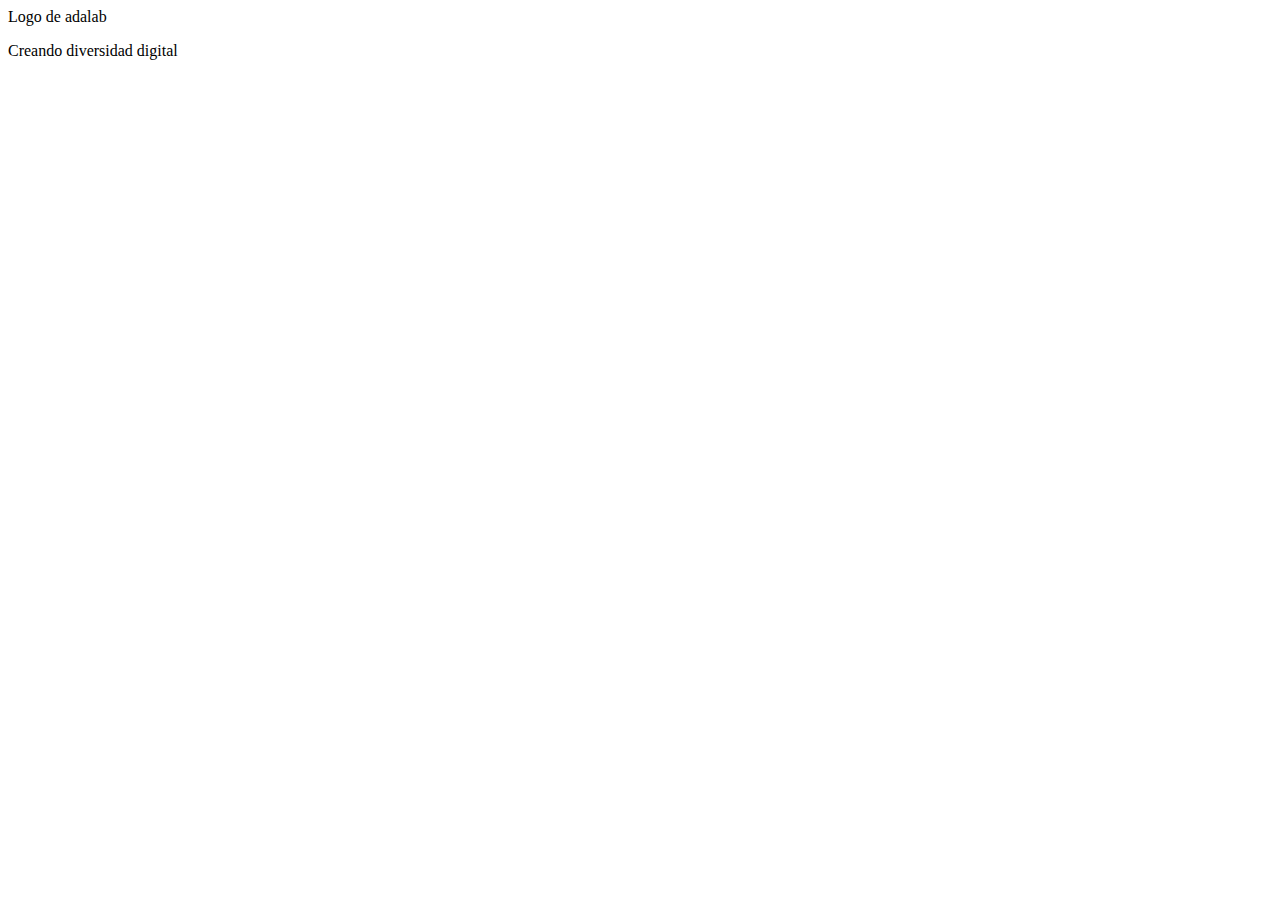
==== index.html @ db3f359f "add structure" ====
<!DOCTYPE html>
<html lang="en">
<head>
    <meta charset="UTF-8">
    <meta http-equiv="X-UA-Compatible" content="IE=edge">
    <meta name="viewport" content="width=device-width, initial-scale=1.0">
    <link rel="stylesheet" href="./main.css">
    <link href="https://fonts.googleapis.com/css?family=Rubik" rel="stylesheet" />
    <title>Ejercicio Adalab</title>
</head>
<body>
    <header class= "header">
        <div class="logo">Logo de adalab</div>
        <div class="menu"></div>
    </header>
    <main class="content">
        <p class="text">Creando diversidad digital</p>
    </main>
</body>
</html>
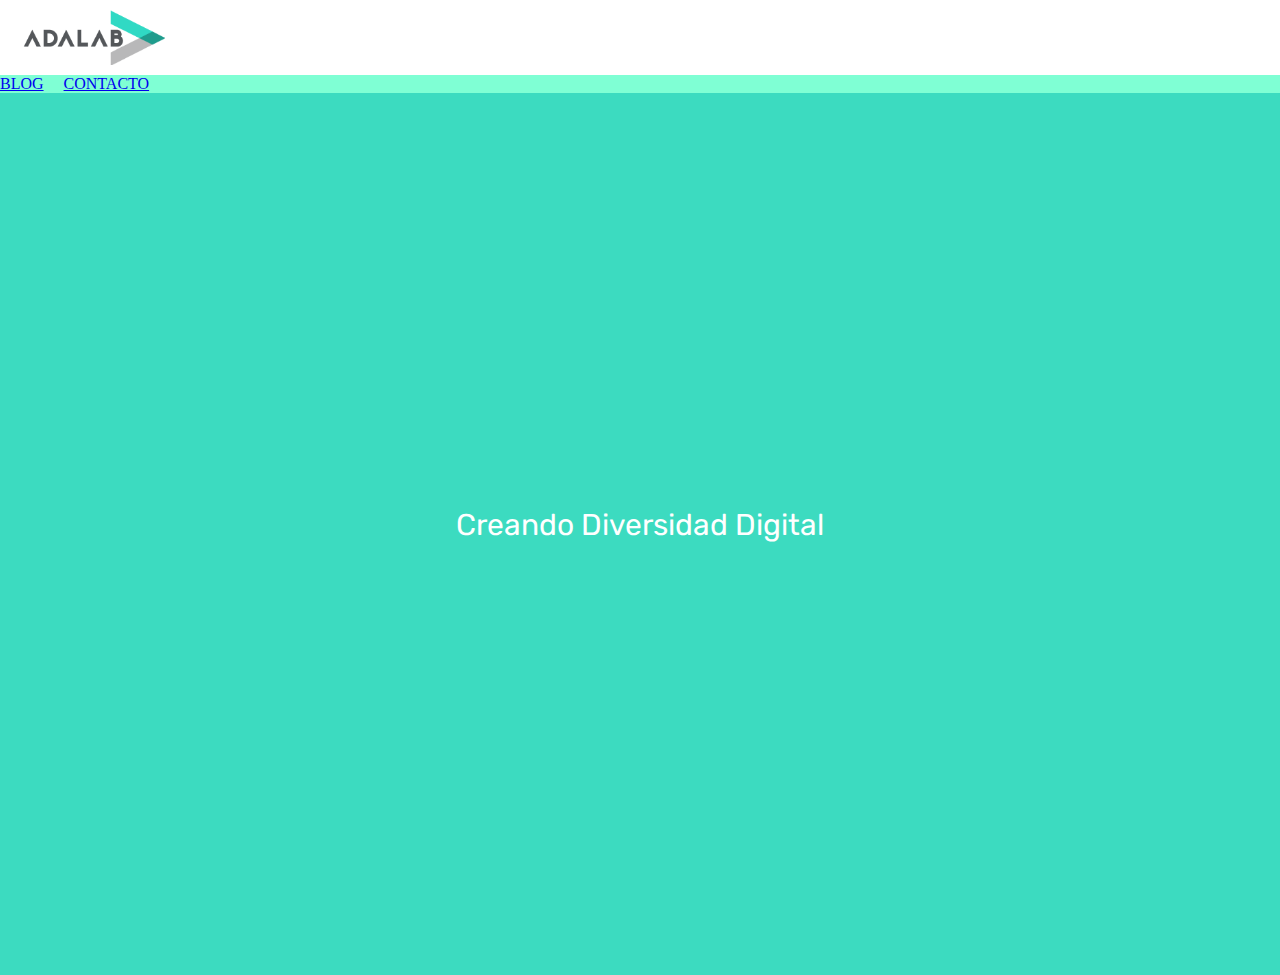
==== commit b9ea4a70: "add styles" ====
--- a/index.html
+++ b/index.html
@@ -10,8 +10,16 @@
 </head>
 <body>
     <header class= "header">
-        <div class="logo">Logo de adalab</div>
-        <div class="menu"></div>
+        <img class= "logo" src="./image/logo-adalab.png" alt="logo adalab">
+        <div class="menu">
+            <div>
+                <a class="blog-link" href="https://adalab.es/blog/">Blog</a>
+            </div>
+            <div>
+                <a class="contacto-link" href="https://adalab.es/contacto/">Contacto</a>
+            </div>
+        </div>
+
     </header>
     <main class="content">
         <p class="text">Creando diversidad digital</p>
--- a/main.css
+++ b/main.css
@@ -0,0 +1,61 @@
+:root {
+  --RubikFont: "Rubik", sans-serif;
+  --MenuColor: #dfdfdf;
+  --FontColor: #3cdbc0;
+  --TextColor: #ffffff;
+  --MenuFontSize: 16px;
+}
+
+body {
+  margin: 0px;
+}
+
+.logo {
+  width: 155px;
+  margin: 10px;
+  display: block;
+  align-content: center;
+}
+
+.menu {
+  display: flex;
+  width: 155px;
+  margin-bottom: 13px;
+  flex-direction: row;
+  font-size: var(--MenuFontSize);
+  color: var(--MenuColor);
+  text-transform: uppercase;
+  background-color: aquamarine;
+  width: 100%;
+  position: fixed;
+}
+
+.menu .blog-link {
+  margin-right: 20px;
+  width: 100%;
+}
+
+.menu .contacto-link {
+  margin-left: 0px;
+}
+
+.content {
+  height: 100vh;
+  width: 100vw;
+  background-color: var(--FontColor);
+  display: flex;
+  flex-direction: row;
+  justify-content: center;
+  align-items: center;
+}
+
+.text {
+  text-align: center;
+  font-size: 30px;
+  font-family: var(--RubikFont);
+  position: absolute;
+  text-align: center;
+  color: var(--TextColor);
+  font-family: var(--RubikFont);
+  text-transform: capitalize;
+}
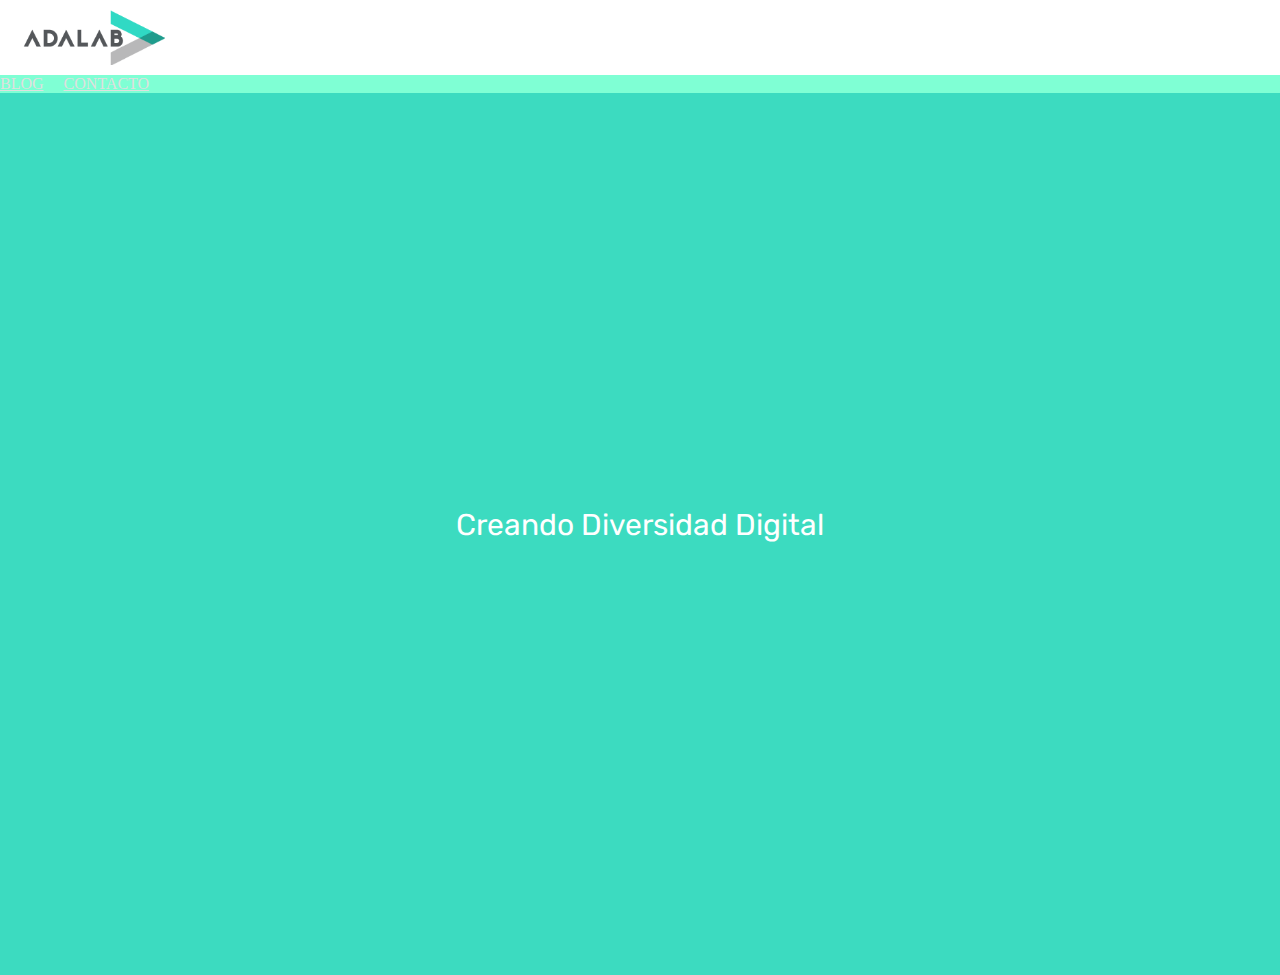
==== commit 5006a855: "add links" ====
--- a/index.html
+++ b/index.html
@@ -10,15 +10,20 @@
 </head>
 <body>
     <header class= "header">
-        <img class= "logo" src="./image/logo-adalab.png" alt="logo adalab">
-        <div class="menu">
+        <nav>
             <div>
-                <a class="blog-link" href="https://adalab.es/blog/">Blog</a>
+                <a href="https://adalab.es/"><img class= "logo" src="./image/logo-adalab.png" alt="logo adalab"></a>
             </div>
-            <div>
-                <a class="contacto-link" href="https://adalab.es/contacto/">Contacto</a>
+            <div class="menu">
+                <div class= "menubar">
+                    <a class="blog-link" href="https://adalab.es/blog/">Blog</a>
+                </div>
+                <div>
+                    <a class="contacto-link" href="https://adalab.es/contacto/">Contacto</a>
+                </div>
             </div>
-        </div>
+        </nav>
+        
 
     </header>
     <main class="content">
--- a/main.css
+++ b/main.css
@@ -30,13 +30,19 @@
   position: fixed;
 }
 
-.menu .blog-link {
+.blog-link {
   margin-right: 20px;
   width: 100%;
+  font-size: var(--MenuFontSize);
+  color: var(--MenuColor);
+  text-transform: uppercase;
 }
 
-.menu .contacto-link {
+.contacto-link {
   margin-left: 0px;
+  font-size: var(--MenuFontSize);
+  color: var(--MenuColor);
+  text-transform: uppercase;
 }
 
 .content {
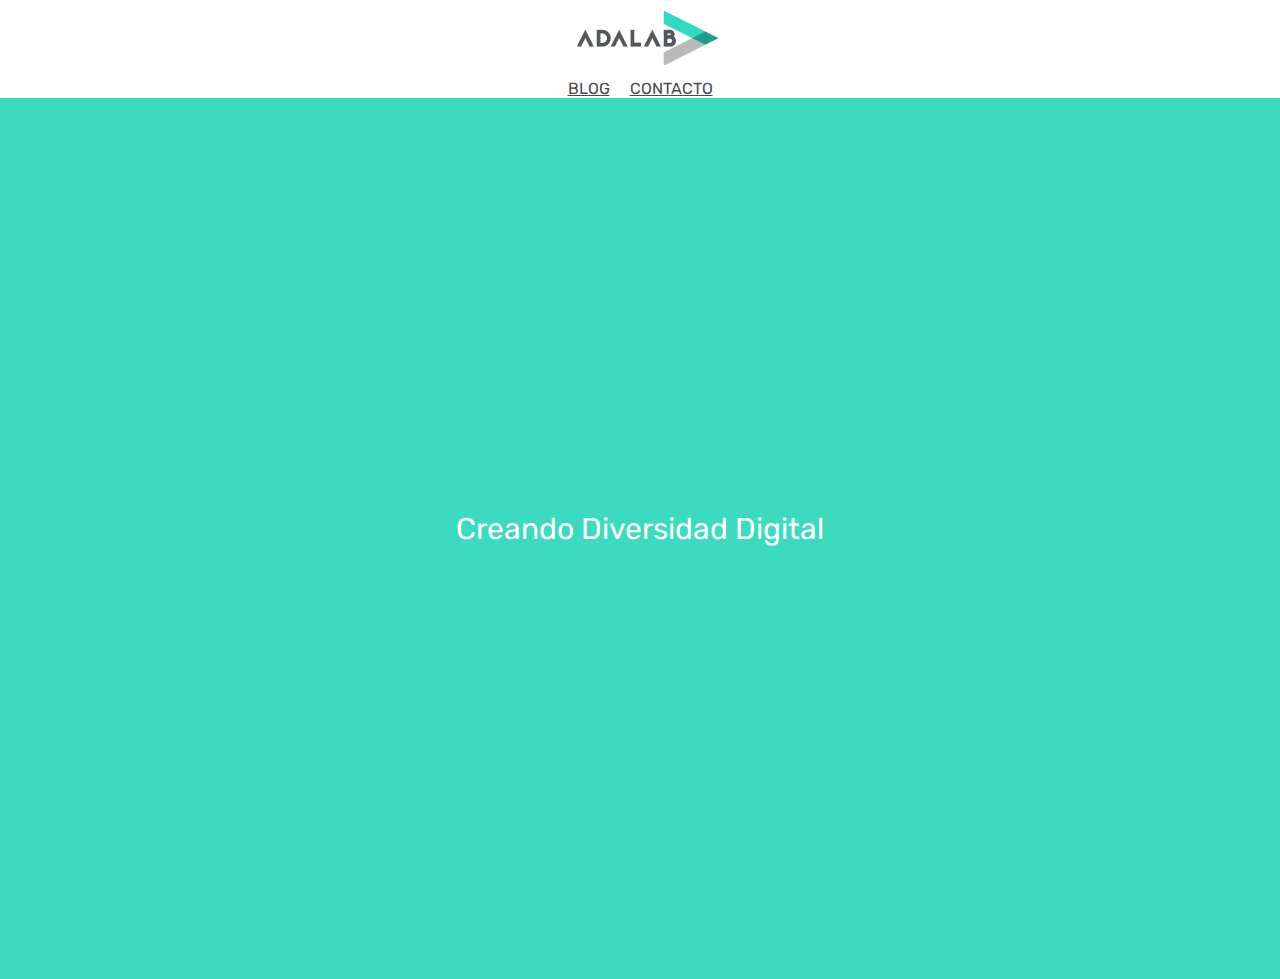
==== commit 4280cda7: "add last changes" ====
--- a/index.html
+++ b/index.html
@@ -15,12 +15,8 @@
                 <a href="https://adalab.es/"><img class= "logo" src="./image/logo-adalab.png" alt="logo adalab"></a>
             </div>
             <div class="menu">
-                <div class= "menubar">
-                    <a class="blog-link" href="https://adalab.es/blog/">Blog</a>
-                </div>
-                <div>
-                    <a class="contacto-link" href="https://adalab.es/contacto/">Contacto</a>
-                </div>
+                   <div><a class="blog-link" href="https://adalab.es/blog/">Blog</a></div> 
+                   <div><a class="contacto-link" href="https://adalab.es/contacto/">Contacto</a></div> 
             </div>
         </nav>
         
--- a/main.css
+++ b/main.css
@@ -1,6 +1,6 @@
 :root {
   --RubikFont: "Rubik", sans-serif;
-  --MenuColor: #dfdfdf;
+  --MenuColor: #4a4a4a;
   --FontColor: #3cdbc0;
   --TextColor: #ffffff;
   --MenuFontSize: 16px;
@@ -9,33 +9,44 @@
 body {
   margin: 0px;
 }
+.header {
+  width: 100%;
+  display: flex;
+  align-content: center;
+  flex-direction: row;
+  justify-content: center;
+  align-items: center;
+}
 
 .logo {
   width: 155px;
   margin: 10px;
-  display: block;
-  align-content: center;
 }
 
 .menu {
   display: flex;
+  justify-content: center;
   width: 155px;
   margin-bottom: 13px;
   flex-direction: row;
-  font-size: var(--MenuFontSize);
-  color: var(--MenuColor);
   text-transform: uppercase;
-  background-color: aquamarine;
   width: 100%;
   position: fixed;
+  left: 0;
+  width: 100%;
+  z-index: 999;
+  background-color: white;
 }
-
+.menubar {
+}
 .blog-link {
   margin-right: 20px;
   width: 100%;
   font-size: var(--MenuFontSize);
   color: var(--MenuColor);
   text-transform: uppercase;
+  font-size: var(--MenuFontSize);
+  font-family: var(--RubikFont);
 }
 
 .contacto-link {
@@ -43,6 +54,8 @@
   font-size: var(--MenuFontSize);
   color: var(--MenuColor);
   text-transform: uppercase;
+  font-size: var(--MenuFontSize);
+  font-family: var(--RubikFont);
 }
 
 .content {
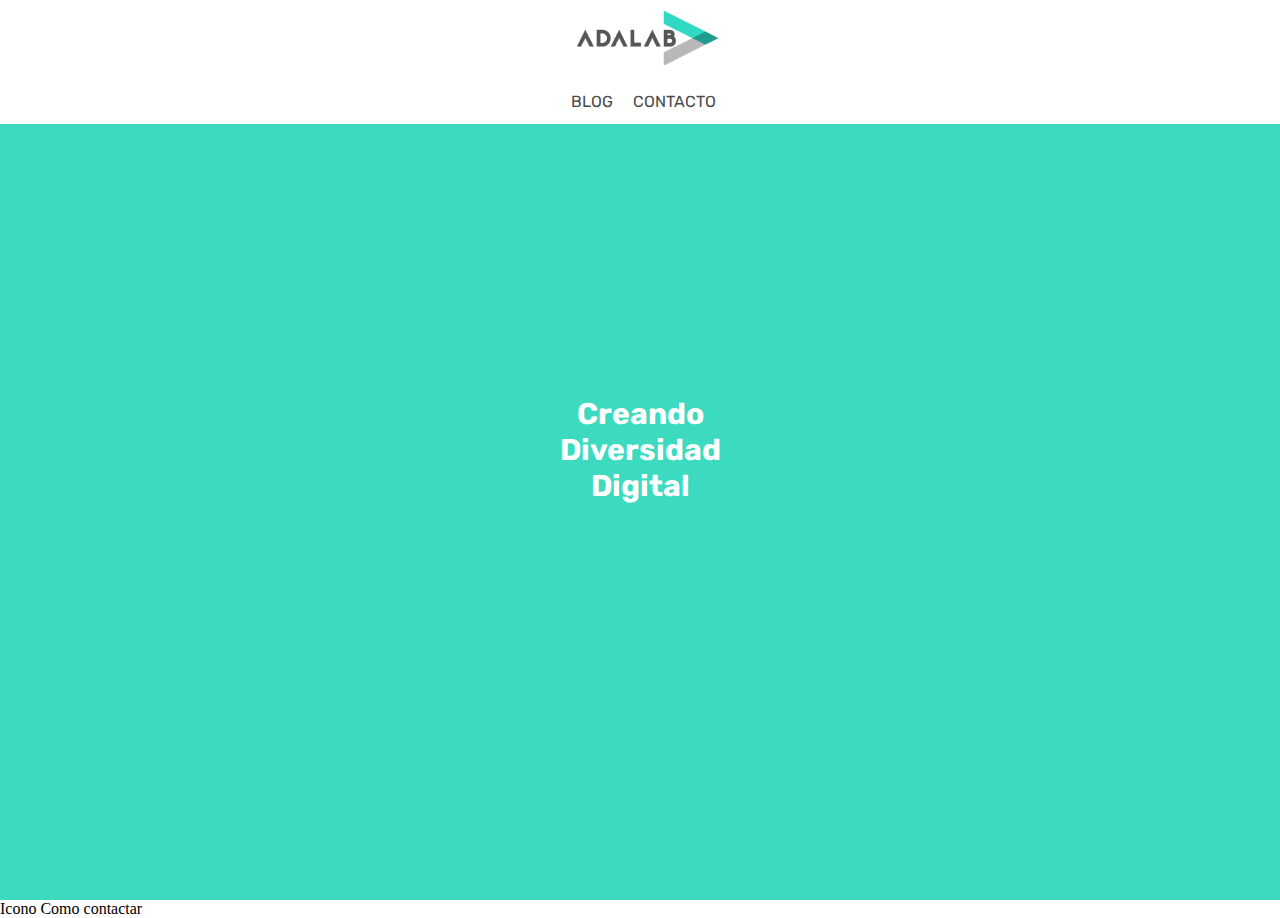
==== commit 8d8ec67b: "Test commit 2" ====
--- a/index.html
+++ b/index.html
@@ -15,15 +15,22 @@
                 <a href="https://adalab.es/"><img class= "logo" src="./image/logo-adalab.png" alt="logo adalab"></a>
             </div>
             <div class="menu">
-                   <div><a class="blog-link" href="https://adalab.es/blog/">Blog</a></div> 
-                   <div><a class="contacto-link" href="https://adalab.es/contacto/">Contacto</a></div> 
+                <ul class="botones">  
+                    <li><a class="blog-link" href="https://adalab.es/blog/"></a>Blog</li> 
+                    <li><a class="contacto-link" href="https://adalab.es/contacto/"></a>Contacto</li> 
+                </ul>
             </div>
         </nav>
         
 
     </header>
     <main class="content">
-        <p class="text">Creando diversidad digital</p>
+        <h1 class="text">Creando diversidad digital</h1>
     </main>
+    <footer class="footer">
+        Icono
+        Como contactar
+        
+    </footer>
 </body>
 </html>--- a/main.css
+++ b/main.css
@@ -10,12 +10,17 @@
   margin: 0px;
 }
 .header {
-  width: 100%;
+  width: 100vw;
+  top: 0;
+  left: 0;
   display: flex;
   align-content: center;
   flex-direction: row;
   justify-content: center;
   align-items: center;
+  position: fixed;
+  z-index: 999;
+  background-color: white;
 }
 
 .logo {
@@ -24,38 +29,33 @@
 }
 
 .menu {
+  list-style-type: none;
+  width: 155px;
+  text-transform: uppercase;
+  margin: 3px;
+}
+.botones {
+  font-family: var(--RubikFont);
+  color: var(--MenuColor);
   display: flex;
   justify-content: center;
-  width: 155px;
-  margin-bottom: 13px;
-  flex-direction: row;
-  text-transform: uppercase;
-  width: 100%;
-  position: fixed;
-  left: 0;
-  width: 100%;
-  z-index: 999;
-  background-color: white;
+  list-style-type: none;
+  margin: 0;
+  padding: 10px;
 }
-.menubar {
-}
+
 .blog-link {
-  margin-right: 20px;
-  width: 100%;
-  font-size: var(--MenuFontSize);
   color: var(--MenuColor);
-  text-transform: uppercase;
-  font-size: var(--MenuFontSize);
   font-family: var(--RubikFont);
+  text-decoration: none;
+  padding-right: 20px;
 }
 
 .contacto-link {
-  margin-left: 0px;
-  font-size: var(--MenuFontSize);
   color: var(--MenuColor);
-  text-transform: uppercase;
-  font-size: var(--MenuFontSize);
   font-family: var(--RubikFont);
+  text-decoration: none;
+  padding-left: 20px;
 }
 
 .content {
@@ -72,9 +72,8 @@
   text-align: center;
   font-size: 30px;
   font-family: var(--RubikFont);
-  position: absolute;
   text-align: center;
   color: var(--TextColor);
-  font-family: var(--RubikFont);
   text-transform: capitalize;
+  width: 8em; /*o word-spacing: 100vw; */
 }
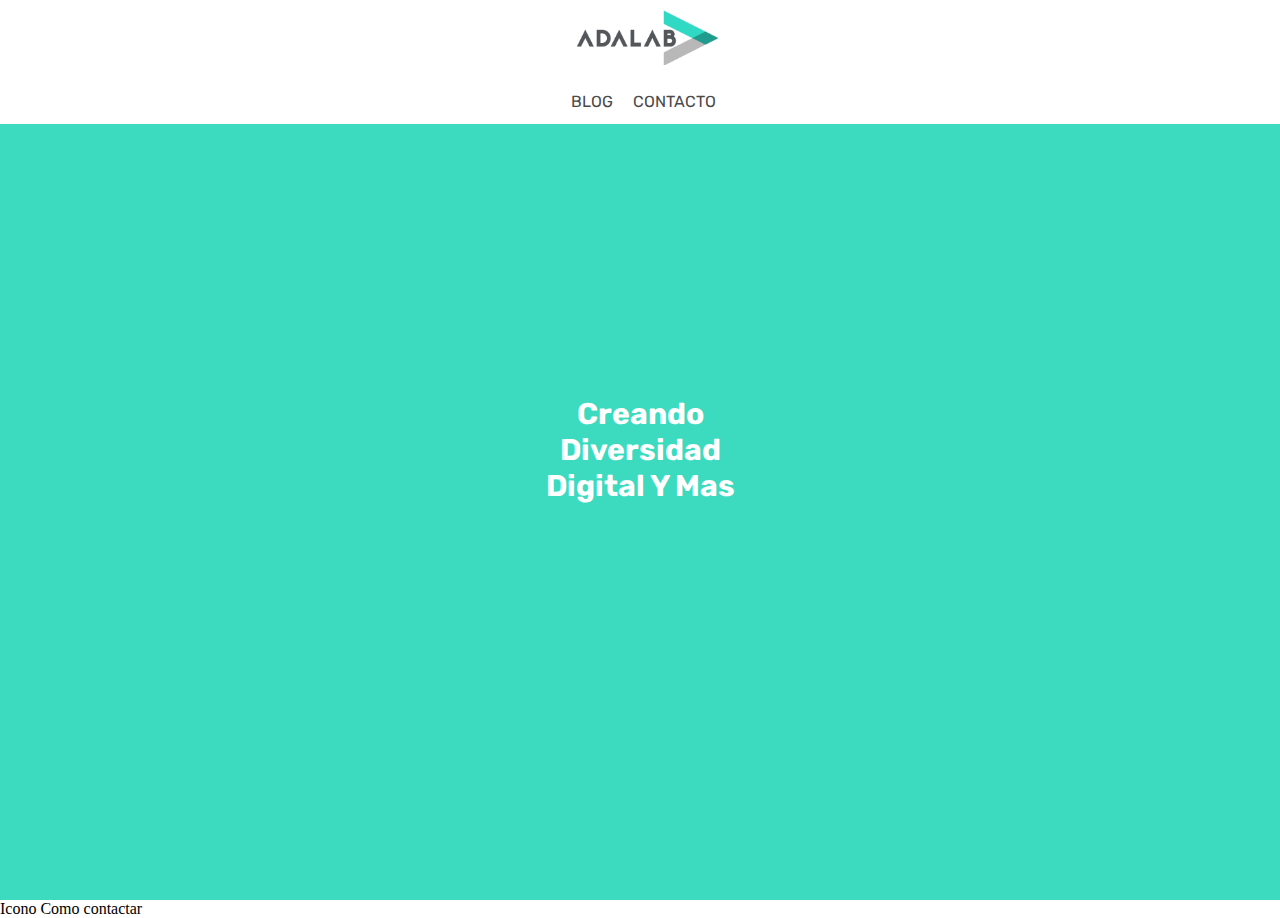
==== commit 3226bef0: "Test commit 3" ====
--- a/index.html
+++ b/index.html
@@ -25,7 +25,7 @@
 
     </header>
     <main class="content">
-        <h1 class="text">Creando diversidad digital</h1>
+        <h1 class="text">Creando diversidad digital y mas</h1>
     </main>
     <footer class="footer">
         Icono
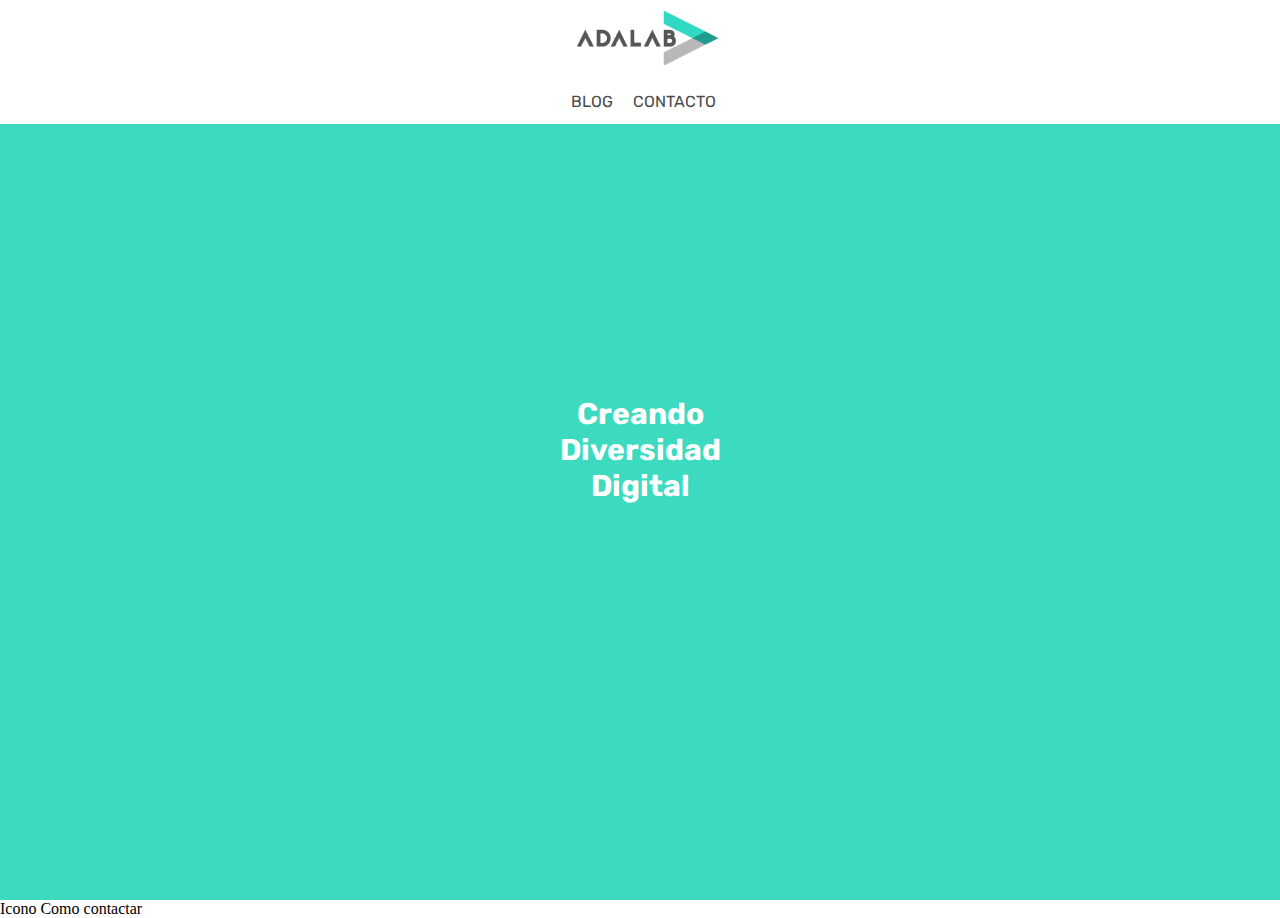
==== commit 89e51ca2: "Test commit 4" ====
--- a/index.html
+++ b/index.html
@@ -25,7 +25,7 @@
 
     </header>
     <main class="content">
-        <h1 class="text">Creando diversidad digital y mas</h1>
+        <h1 class="text">Creando diversidad digital</h1>
     </main>
     <footer class="footer">
         Icono
